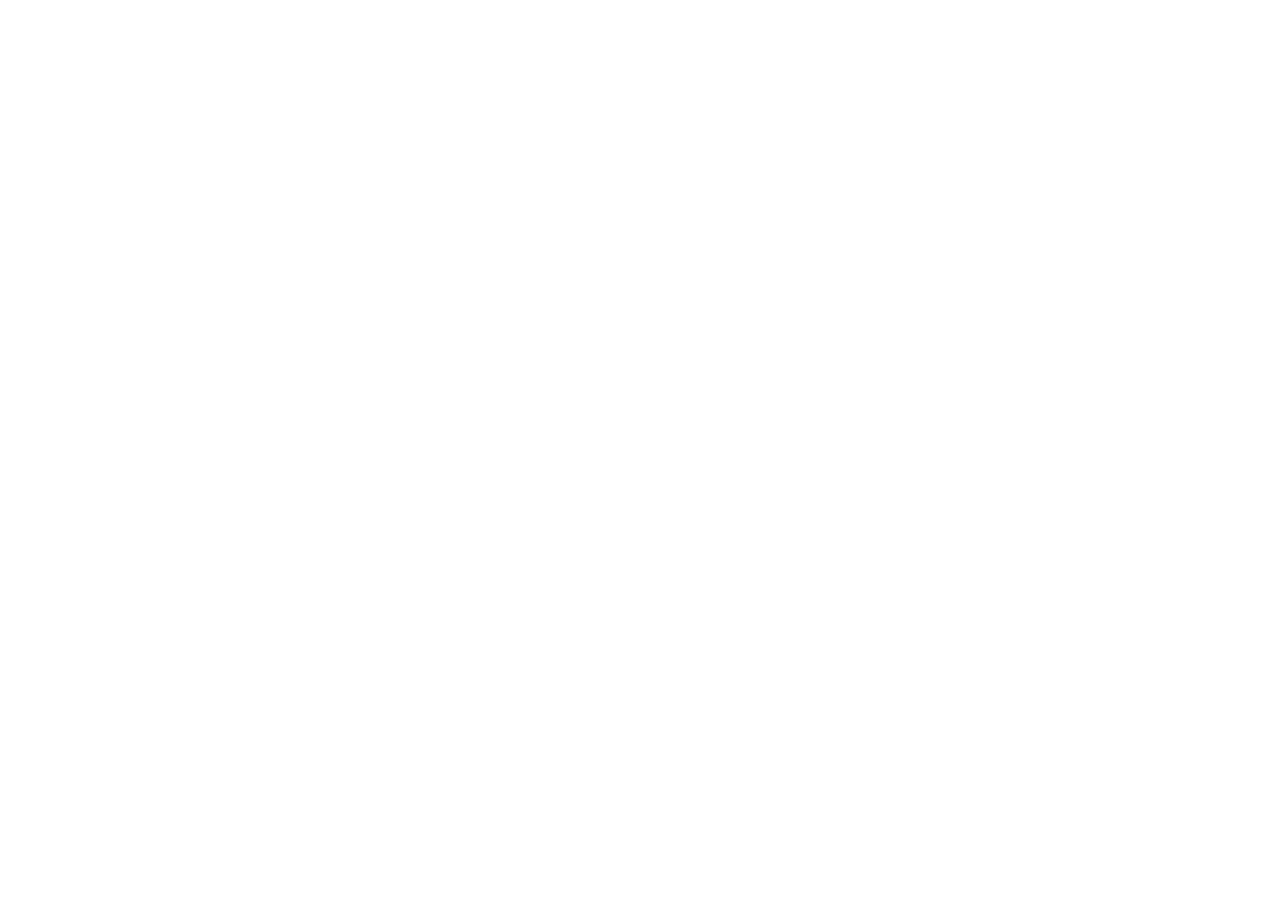
==== client-app/public/index.html @ a2b03708 "Combining React and Dotnet into single Project" ====
﻿<!DOCTYPE html>
<html lang="en">
<head>
    <meta charset="utf-8" />
    <link rel="icon" href="%PUBLIC_URL%/favicon.ico" />
    <link href="../node_modules/semantic-ui-css/semantic.min.css" rel="stylesheet" />

    <meta name="viewport" content="width=device-width, initial-scale=1" />
    <meta name="theme-color" content="#000000" />
    <meta name="description"
          content="Web site created using create-react-app" />
    <link rel="apple-touch-icon" href="%PUBLIC_URL%/logo192.png" />
    <!--
      manifest.json provides metadata used when your web app is installed on a
      user's mobile device or desktop. See https://developers.google.com/web/fundamentals/web-app-manifest/
    -->
    <link rel="manifest" href="%PUBLIC_URL%/manifest.json" />
    <!--
      Notice the use of %PUBLIC_URL% in the tags above.
      It will be replaced with the URL of the `public` folder during the build.
      Only files inside the `public` folder can be referenced from the HTML.

      Unlike "/favicon.ico" or "favicon.ico", "%PUBLIC_URL%/favicon.ico" will
      work correctly both with client-side routing and a non-root public URL.
      Learn how to configure a non-root public URL by running `npm run build`.
    -->
    <title>React App</title>
</head>
  <body>
    <noscript>You need to enable JavaScript to run this app.</noscript>
    <div id="root"></div>
    <!--
      This HTML file is a template.
      If you open it directly in the browser, you will see an empty page.

      You can add webfonts, meta tags, or analytics to this file.
      The build step will place the bundled scripts into the <body> tag.

      To begin the development, run `npm start` or `yarn start`.
      To create a production bundle, use `npm run build` or `yarn build`.
    -->
  </body>
</html>
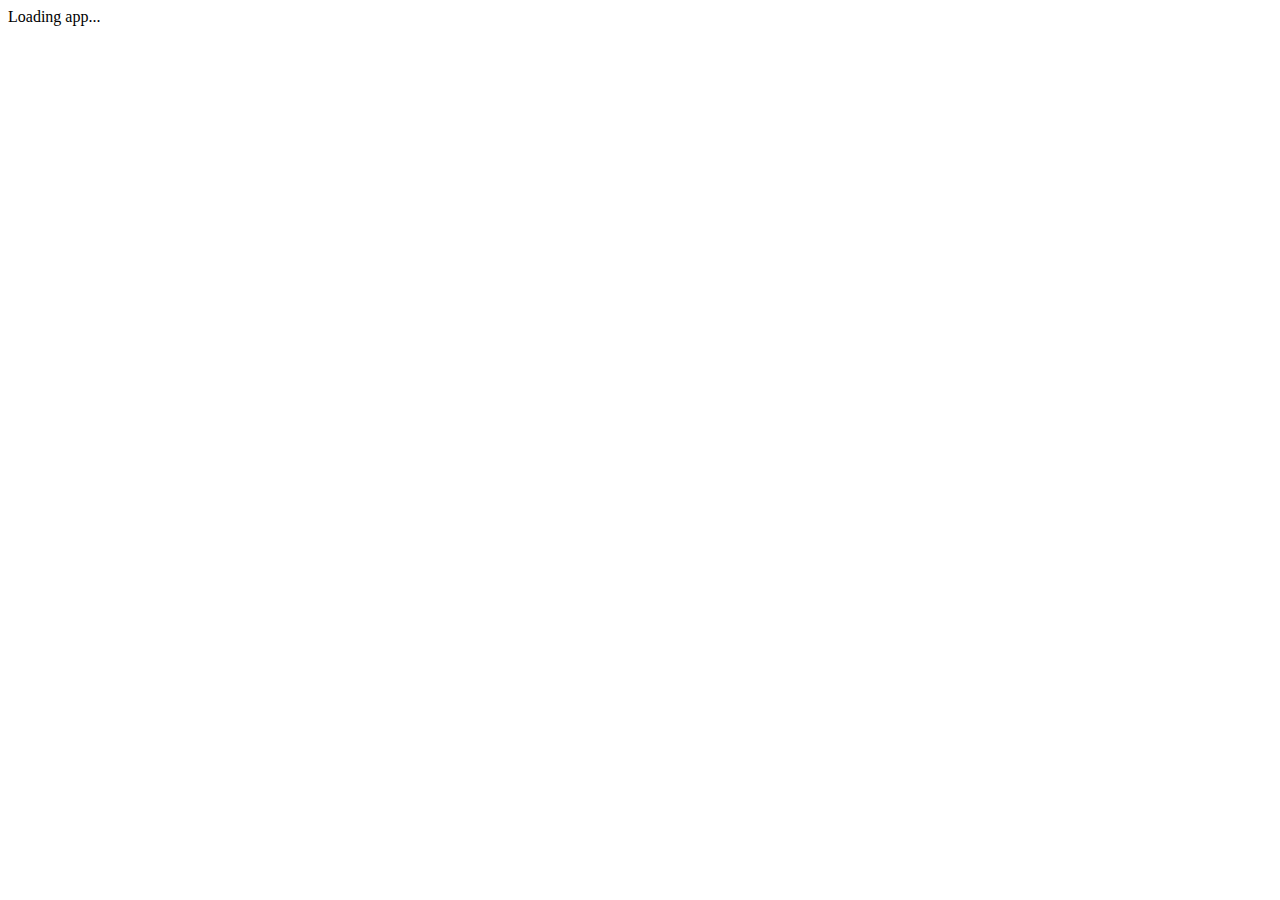
==== commit f6651eb6: "Production app after npm build" ====
--- a/client-app/public/index.html
+++ b/client-app/public/index.html
@@ -3,7 +3,7 @@
 <head>
     <meta charset="utf-8" />
     <link rel="icon" href="%PUBLIC_URL%/favicon.ico" />
-    <link href="../node_modules/semantic-ui-css/semantic.min.css" rel="stylesheet" />
+    <link rel="stylesheet" href="//cdn.jsdelivr.net/npm/semantic-ui@2.4.2/dist/semantic.min.css" />
 
     <meta name="viewport" content="width=device-width, initial-scale=1" />
     <meta name="theme-color" content="#000000" />
@@ -24,11 +24,22 @@
       work correctly both with client-side routing and a non-root public URL.
       Learn how to configure a non-root public URL by running `npm run build`.
     -->
-    <title>React App</title>
+    <title>Reactivities</title>
 </head>
-  <body>
+<body>
+    <style>
+        .active-spinner {
+            display: flex !important
+        }
+    </style>
     <noscript>You need to enable JavaScript to run this app.</noscript>
-    <div id="root"></div>
+    <div id="root">
+        <div class="ui active transition visible inverted dimmer active-spinner">
+            <div class="content">
+                <div class="ui text loader">Loading app...</div>
+            </div>
+        </div>
+    </div>
     <!--
       This HTML file is a template.
       If you open it directly in the browser, you will see an empty page.
@@ -39,5 +50,5 @@
       To begin the development, run `npm start` or `yarn start`.
       To create a production bundle, use `npm run build` or `yarn build`.
     -->
-  </body>
+</body>
 </html>
